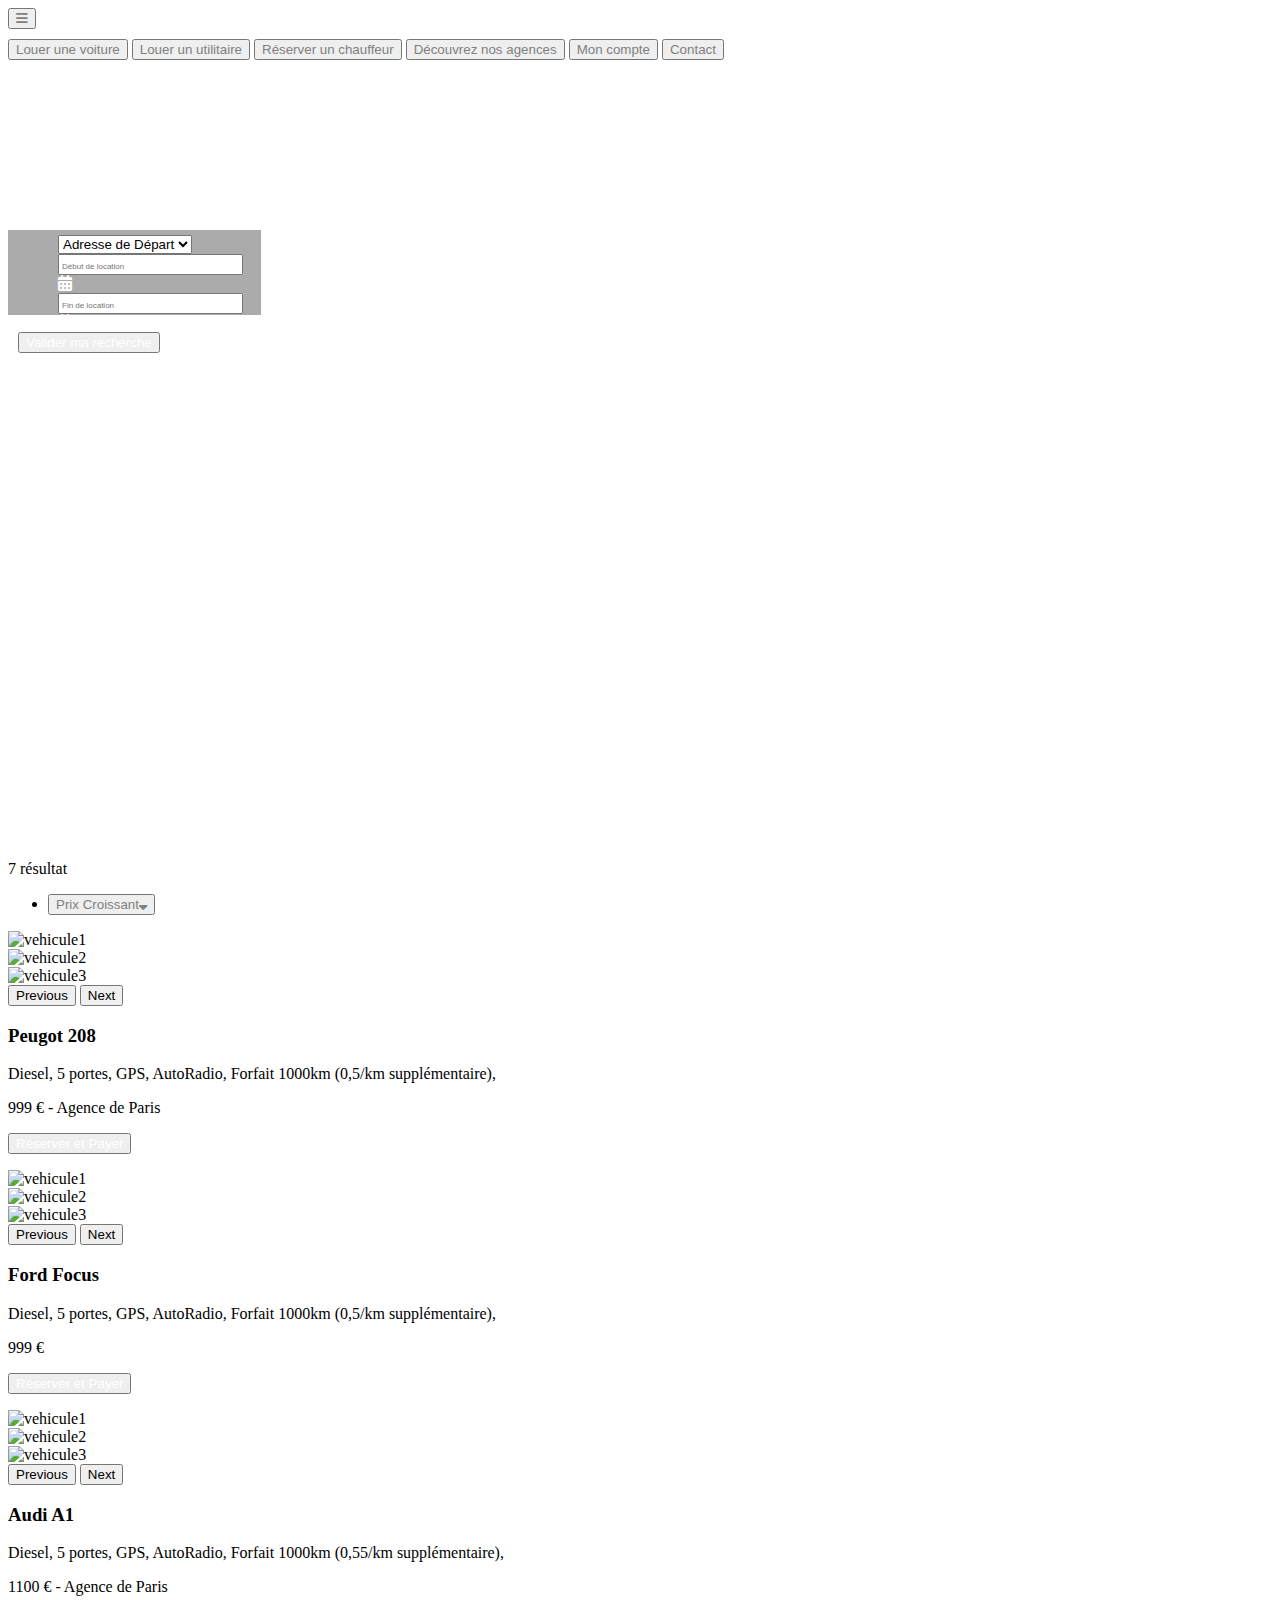
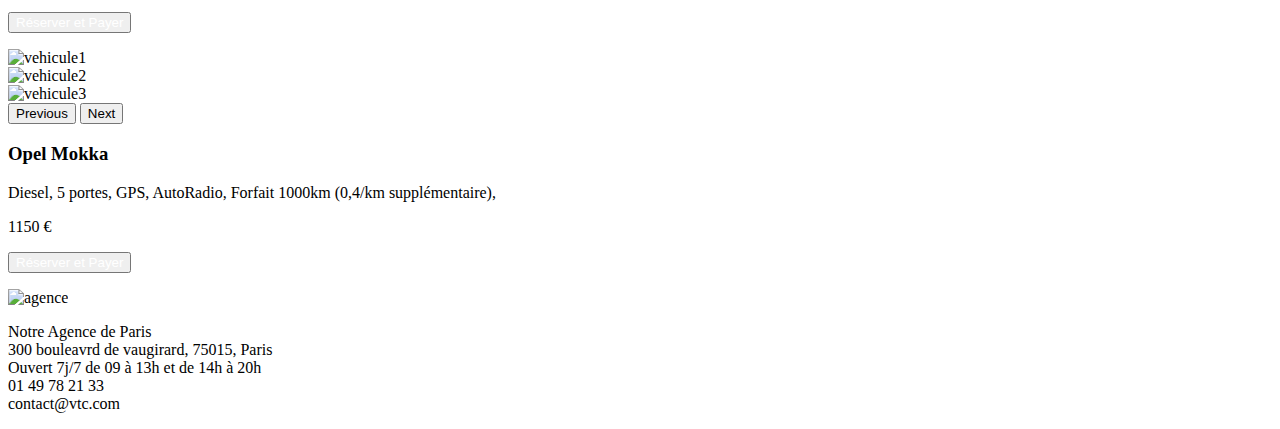
==== index.html @ 9f572320 "first commit" ====
<!DOCTYPE html>
<html lang="en">
  <head>
    <meta charset="utf-8" />
    <meta name="viewport" content="width=device-width, initial-scale=1" />
    <title>Bootstrap Eval</title>
    <link
      href="https://cdn.jsdelivr.net/npm/bootstrap@5.2.0-beta1/dist/css/bootstrap.min.css"
      rel="stylesheet"
      integrity="sha384-0evHe/X+R7YkIZDRvuzKMRqM+OrBnVFBL6DOitfPri4tjfHxaWutUpFmBp4vmVor"
      crossorigin="anonymous"
    />
    <!--Librairie-->
    <link
      href="https://cdnjs.cloudflare.com/ajax/libs/font-awesome/6.0.0/css/all.min.css"
      rel="stylesheet"
    />
    <!-- Google Fonts -->
    <link
      href="https://fonts.googleapis.com/css?family=Roboto:300,400,500,700&display=swap"
      rel="stylesheet"
    />
    <!-- MDB -->
    <link
      href="https://cdnjs.cloudflare.com/ajax/libs/mdb-ui-kit/4.3.0/mdb.min.css"
      rel="stylesheet"
    />
    <link rel="stylesheet" href="/style.css" />
  </head>
  <body>
    <!--NavBar-->
    <nav class="navbar navbar-light bg-transparent px-0">
      <div class="container-fluid">
        <button
          class="navbar-toggler ms-auto"
          type="button"
          data-mdb-toggle="collapse"
          data-mdb-target="#navbarToggleExternalContent3"
          aria-controls="navbarToggleExternalContent3"
          aria-expanded="false"
          aria-label="Toggle navigation"
        >
          <i class="fas fa-bars"></i>
        </button>
      </div>
    </nav>
    <div class="collapse" id="navbarToggleExternalContent3">
      <div class="bg-transparent shadow-3 p-4">
        <button class="b1 text-start btn btn-link btn-block border-bottom">
          Louer une voiture
        </button>
        <button class="text-start btn btn-link btn-block border-bottom">
          Louer un utilitaire
        </button>
        <button class="text-start btn btn-link btn-block border-bottom">
          Réserver un chauffeur
        </button>
        <button class="text-start btn btn-link btn-block border-bottom">
          Découvrez nos agences
        </button>
        <button class="text-start btn btn-link btn-block border-bottom">
          Mon compte
        </button>
        <button class="text-start btn btn-link btn-block">Contact</button>
      </div>
    </div>

    <!--Baniere-->
    <header class="container-fluid">
      <section class="container justify-content-center">
        <!--Texte-->
        <div class="row">
          <div class="titre text-center">
            <h1>Bienvenue à bord</h1>
            <h2>Location de voiture 24h/24 et 7j/7</h2>
          </div>
          </div>
          <!--Form-->
          <div class="search row col-12 d-flex align-content-end">
            <form class="form-inline">
              <div class="mobile d-flex justify-content-center">
              <!---->
              <div class="groupe1">
                <div class="select">
                  <select
                    class="form-select"
                    aria-label="Default select example"
                  >
                    <option selected>Adresse de Départ</option>
                    <option value="1">Paris</option>
                    <option value="2">Marseille</option>
                    <option value="3">Monaco</option>
                  </select>
                </div>
              </div>
              <div class="groupe2">
                <div class="input-group" id="datetimepicker1">
                  <div class="input-group">
                      <input type="text" class="form-control" placeholder="Début de location">
                      <div class="input-group-append">
                      <span class="input-group-text" id="basic-addon2"><i class="fas fa-calendar-alt"></i></span>
                      </div>
                  </div>
              </div>
             </div>  
        
              <div class="groupe3">
                <div class="input" id="datetimepicker1">
                  <div class="input-group">
                      <input type="text" class="form-control" placeholder="Fin de location">
                      <div class="input-group-append">
                          <span class="input-group-text" id="basic-addon2"><i class="fas fa-calendar-alt"></i></span>
                      </div>
                  </div><!--/input-group-->
                 </div>
              </div>
              <button id="white" type="submit" class="btn btn-success">Valider ma recherche</button>
              </div>
            </div>
              </div>
            </form>
            <!---->
          </div>
        </div>
      </section>
    </header>
   

    <!--résultat-->
    <section class="container-fluid" id="resultat">
      <div class="container">
          <nav >
              <a class="navbar-brand">7 résultat</a>
              <ul class="navbar-nav ml-auto">
                  <li><button type="button" class="btn btn-light" id="buttonPrix">Prix Croissant<i class="fas fa-sort-down"></i></button></li>
              </ul>
          </nav>
      </div><!--/container-->
  </section>

  <!--Voiture-->
  <section class="white container-fluid">
      <section class="container">
          <div class="row">
              <div class="col-md-5">
                  <div id="carouselExampleControls" class="carousel slide" data-bs-ride="carousel">
                      <div class="carousel-inner">
                          <div class="carousel-item active">
                          <img src="images/eval_integration/vehicule1.png" class="d-block w-100" alt="vehicule1">
                          </div>
                          <div class="carousel-item">
                          <img src="images/eval_integration/vehicule1.png" class="d-block w-100" alt="vehicule2">
                          </div>
                          <div class="carousel-item">
                          <img src="images/eval_integration/vehicule1.png" class="d-block w-100" alt="vehicule3">
                          </div>
                      </div>
                      <button id="black" class="carousel-control-prev" type="button" data-bs-target="#carouselExampleControls" data-bs-slide="prev">
                        <span class="carousel-control-prev-icon" aria-hidden="true"></span>
                        <span class="visually-hidden">Previous</span>
                      </button>
                      <button id="black" class="carousel-control-next" type="button" data-bs-target="#carouselExampleControls" data-bs-slide="next">
                        <span class="carousel-control-next-icon" aria-hidden="true"></span>
                        <span class="visually-hidden">Next</span>
                      </button>
                  </div><!--/carousel-->
              </div><!--/col-md-5-->
              <div class="col-md-7">
                  <h3>Peugot 208</h3>
                  <p>Diesel, 5 portes, GPS, AutoRadio, Forfait 1000km (0,5/km supplémentaire),</p>
                  <p>999 € - Agence de Paris</p>
                  <p>
                  <button type="button" class="btn btn-success">Réserver et Payer</button>
                  </p>
              </div><!--/col-md-7-->
          </div><!--/row-->
      </section><!--/container-->
  </section>

  <!--ligne-->
  <div class="container-fluid py-5">
      <div class="container">
          <section class="row">
              <div class="col-12">
                  <div id="lines"></div>
              </div><!--/col-->
          </section><!--row-->
      </div><!--/container-->
  </div>

  <!--Voiture-->
  <section class="white container-fluid">
      <div class="container">
          <div class="row">
            <div class="col-md-5">
              <div id="carouselExampleControl" class="carousel slide" data-bs-ride="carousel">
                  <div class="carousel-inner">
                      <div class="carousel-item active">
                      <img src="images/eval_integration/vehicule2.png" class="d-block w-100" alt="vehicule1">
                      </div>
                      <div class="carousel-item">
                      <img src="images/eval_integration/vehicule2.png" class="d-block w-100" alt="vehicule2">
                      </div>
                      <div class="carousel-item">
                      <img src="images/eval_integration/vehicule2.png" class="d-block w-100" alt="vehicule3">
                      </div>
                  </div>
                  <button id="black" class="carousel-control-prev" type="button" data-bs-target="#carouselExampleControl" data-bs-slide="prev">
                    <span class="carousel-control-prev-icon" aria-hidden="true"></span>
                    <span class="visually-hidden">Previous</span>
                  </button>
                  <button id="black" class="carousel-control-next" type="button" data-bs-target="#carouselExampleControl" data-bs-slide="next">
                    <span class="carousel-control-next-icon" aria-hidden="true"></span>
                    <span class="visually-hidden">Next</span>
                  </button>
              </div><!--/carousel-->
          </div><!--/col-md-5-->
              <div class="col-md-7">
                  <h3>Ford Focus</h3>
                  <p>Diesel, 5 portes, GPS, AutoRadio, Forfait 1000km (0,5/km supplémentaire),</p>
                  <p>999 €</p>
                  <p>
                  <button type="button" class="btn btn-success">Réserver et Payer</button>
                  </p>
              </div><!--/col-md-7-->
          </div><!--/row-->
      </div><!--/container-->
  </section>


  <!--ligne-->
  <div class="container-fluid py-5">
      <div class="container">
          <section class="row">
              <div class="col-12">
                  <div id="lines"></div>
              </div><!--/col-->
          </section><!--row-->
      </div><!--/container-->
  </div>

  <!--Voiture-->
  <section class="white container-fluid">
      <div class="container">
          <div class="row">
            <div class="col-md-5">
              <div id="carouselExampleContro" class="carousel slide" data-bs-ride="carousel">
                  <div class="carousel-inner">
                      <div class="carousel-item active">
                      <img src="images/eval_integration/vehicule3.png" class="d-block w-100" alt="vehicule1">
                      </div>
                      <div class="carousel-item">
                      <img src="images/eval_integration/vehicule3.png" class="d-block w-100" alt="vehicule2">
                      </div>
                      <div class="carousel-item">
                      <img src="images/eval_integration/vehicule3.png" class="d-block w-100" alt="vehicule3">
                      </div>
                  </div>
                  <button id="black" class="carousel-control-prev" type="button" data-bs-target="#carouselExampleContro" data-bs-slide="prev">
                    <span class="carousel-control-prev-icon" aria-hidden="true"></span>
                    <span class="visually-hidden">Previous</span>
                  </button>
                  <button id="black" class="carousel-control-next" type="button" data-bs-target="#carouselExampleContro" data-bs-slide="next">
                    <span class="carousel-control-next-icon" aria-hidden="true"></span>
                    <span class="visually-hidden">Next</span>
                  </button>
              </div><!--/carousel-->
          </div><!--/col-md-5-->
              <div class="col-md-7">
                  <h3>Audi A1</h3>
                  <p>Diesel, 5 portes, GPS, AutoRadio, Forfait 1000km (0,55/km supplémentaire),</p>
                  <p>1100 € - Agence de Paris</p>
                  <p>
                  <button type="button" class="btn btn-success">Réserver et Payer</button>
                  </p>
              </div><!--/col-7-->
          </div><!--/row-->
      </div><!--/container-->
  </section>

  <!--ligne -->
  <div class="container-fluid py-5">
      <div class="container">
          <section class="row">
              <div class="col-12">
                  <div id="lines"></div>
              </div><!--/col-->
          </section><!--row-->
      </div><!--/container-->
  </div>

  <!--Voiture-->
  <section class="white container-fluid">
      <div class="container">
          <section class="row">
            <div class="col-md-5">
              <div id="carouselExampleContr" class="carousel slide" data-bs-ride="carousel">
                  <div class="carousel-inner">
                      <div class="carousel-item active">
                      <img src="images/eval_integration/vehicule4.png" class="d-block w-100" alt="vehicule1">
                      </div>
                      <div class="carousel-item">
                      <img src="images/eval_integration/vehicule4.png" class="d-block w-100" alt="vehicule2">
                      </div>
                      <div class="carousel-item">
                      <img src="images/eval_integration/vehicule4.png" class="d-block w-100" alt="vehicule3">
                      </div>
                  </div>
                  <button id="black" class="carousel-control-prev" type="button" data-bs-target="#carouselExampleContr" data-bs-slide="prev">
                    <span class="carousel-control-prev-icon" aria-hidden="true"></span>
                    <span class="visually-hidden">Previous</span>
                  </button>
                  <button id="black" class="carousel-control-next" type="button" data-bs-target="#carouselExampleContr" data-bs-slide="next">
                    <span class="carousel-control-next-icon" aria-hidden="true"></span>
                    <span class="visually-hidden">Next</span>
                  </button>
              </div><!--/carousel-->
          </div><!--/col-md-5-->
              <div class="col-md-7">
                  <h3>Opel Mokka</h3>
                  <p>Diesel, 5 portes, GPS, AutoRadio, Forfait 1000km (0,4/km supplémentaire),</p>
                  <p>1150 €</p>
                  <p>
                  <button type="button" class="btn btn-success">Réserver et Payer</button>
                  </p>
              </div><!--/col-7-->
          </section><!--/row-->
      </div><!--/container-->   
  </section>

  <!--ligne-->
  <div class="container-fluid py-5">
      <div class="container">
          <section class="row">
              <div class="col-12">
                  <div id="lines"></div>
              </div><!--/col-->
          </section><!--row-->
      </div><!--/container-->
  </div>

 
  <!--Footer-->
<footer class="container-fluid py-5 text-center">
<div class="container">
  <section class="row">
      <div class="col-md-6">
          <img src="/images/eval_integration/agence.jpg" alt="agence" class="src" width="30%" id="agence">
      </div><!--/col-->
      <div class="col-md-6 text-left">
          <p>Notre Agence de <span id="Paris">Paris</span>
          <br>
          300 bouleavrd de vaugirard, 75015, Paris<br>
          Ouvert 7j/7 de 09 à 13h et de 14h à 20h<br>
          01 49 78 21 33<br>
          contact@vtc.com
      </div><!--/col-->
  </section><!--/row-->
</div><!--/container-->
</footer>



    <script
      src="https://cdn.jsdelivr.net/npm/bootstrap@5.2.0-beta1/dist/js/bootstrap.bundle.min.js"
      integrity="sha384-pprn3073KE6tl6bjs2QrFaJGz5/SUsLqktiwsUTF55Jfv3qYSDhgCecCxMW52nD2"
      crossorigin="anonymous"
    ></script>

    <!--librairie-->
    <script
      type="text/javascript"
      src="https://cdnjs.cloudflare.com/ajax/libs/mdb-ui-kit/4.3.0/mdb.min.js"
    ></script>
  </body>
</html>
---- style.css ----
h2 {
  font-size: 1em;
}

button {
  color: grey !important;
}

.b1 {
  margin-top: 10px;
}

header {
  background-image: url(/images/eval_integration/background.jpg);
  background-position: center;
  background-size: cover;
  color: white;
  height: 80vh;
}
header section {
  height: 100%;
}
header section form {
  background-color: rgba(128, 128, 128, 0.658);
  padding-top: 5px;
  padding-bottom: 5px;
  width: 20%;
  height: 15%;
}
header section .titre {
  margin-top: 80px;
}
header section .search {
  width: 100%;
  height: 70%;
}
header section .groupe1 {
  margin-left: 50px;
}
header section .groupe2 {
  margin-left: 50px;
}
header section .groupe3 {
  margin-left: 50px;
}
header section #white {
  margin-left: 10px;
  color: white !important;
}

.white button {
  color: white !important;
}
.white #black {
  color: black !important;
}

@media screen and (max-width: 640px) {
  .mobile {
    display: flex;
    flex-direction: column;
  }
  form {
    width: 100% !important;
    height: 50% !important;
  }
  .groupe1 {
    margin: 10px;
  }
  .groupe2 {
    margin: 10px;
  }
  .groupe3 {
    margin: 10px;
  }
  select option {
    font-size: 0.8em;
  }
}
@media screen and (min-width: 700px) {
  ::-moz-placeholder {
    font-size: 0.6em;
  }
  :-ms-input-placeholder {
    font-size: 0.6em;
  }
  ::placeholder {
    font-size: 0.6em;
  }
  select option {
    font-size: 0.6em;
  }
}/*# sourceMappingURL=style.css.map */
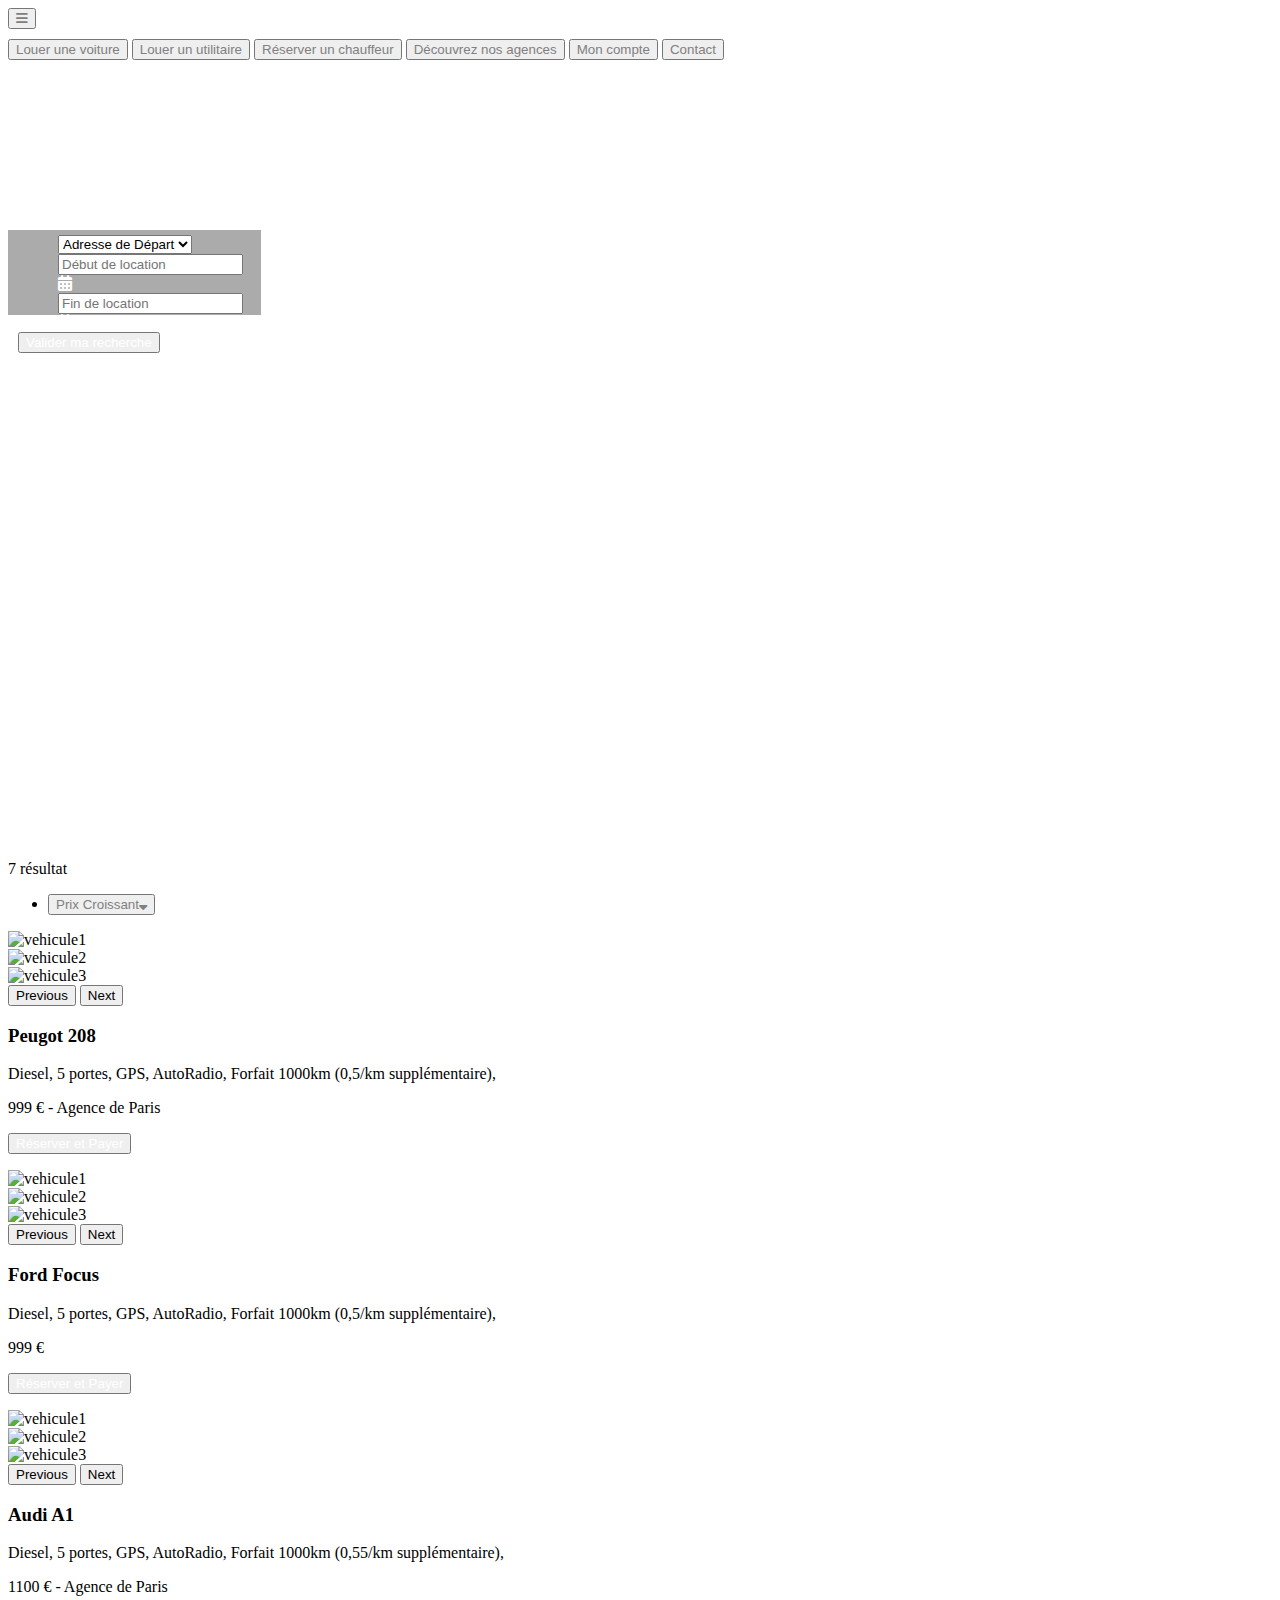
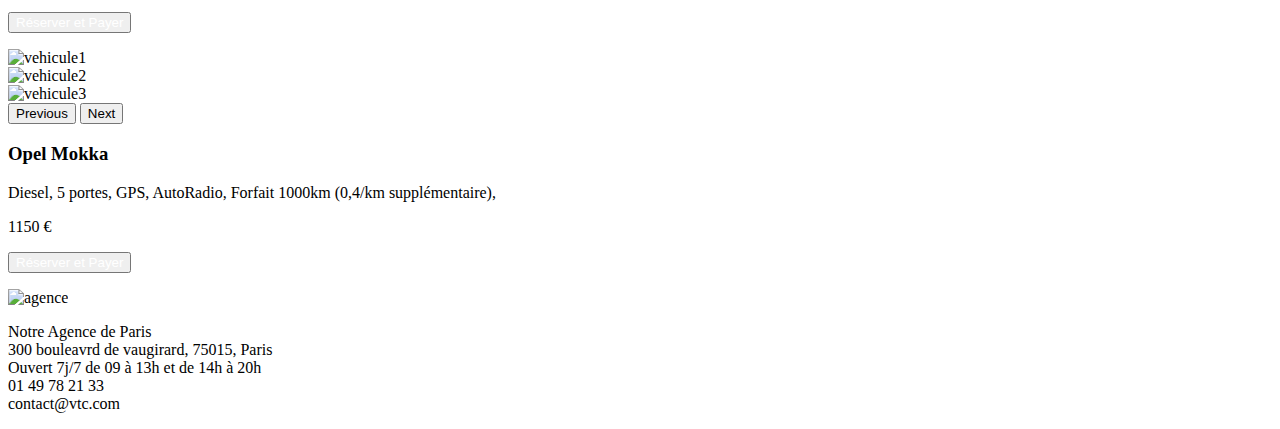
==== commit 1a8c2714: "change" ====
--- a/index.html
+++ b/index.html
@@ -74,11 +74,11 @@
             <h1>Bienvenue à bord</h1>
             <h2>Location de voiture 24h/24 et 7j/7</h2>
           </div>
-          </div>
-          <!--Form-->
-          <div class="search row col-12 d-flex align-content-end">
-            <form class="form-inline">
-              <div class="mobile d-flex justify-content-center">
+        </div>
+        <!--Form-->
+        <div class="search row col-12 d-flex align-content-end">
+          <form class="form-inline">
+            <div class="mobile d-flex justify-content-center">
               <!---->
               <div class="groupe1">
                 <div class="select">
@@ -96,270 +96,476 @@
               <div class="groupe2">
                 <div class="input-group" id="datetimepicker1">
                   <div class="input-group">
-                      <input type="text" class="form-control" placeholder="Début de location">
-                      <div class="input-group-append">
-                      <span class="input-group-text" id="basic-addon2"><i class="fas fa-calendar-alt"></i></span>
-                      </div>
+                    <input
+                      type="text"
+                      class="form-control"
+                      placeholder="Début de location"
+                    />
+                    <div class="input-group-append">
+                      <span class="input-group-text" id="basic-addon2"
+                        ><i class="fas fa-calendar-alt"></i
+                      ></span>
+                    </div>
                   </div>
-              </div>
-             </div>  
-        
+                </div>
+              </div>
+
               <div class="groupe3">
                 <div class="input" id="datetimepicker1">
                   <div class="input-group">
-                      <input type="text" class="form-control" placeholder="Fin de location">
-                      <div class="input-group-append">
-                          <span class="input-group-text" id="basic-addon2"><i class="fas fa-calendar-alt"></i></span>
-                      </div>
-                  </div><!--/input-group-->
-                 </div>
-              </div>
-              <button id="white" type="submit" class="btn btn-success">Valider ma recherche</button>
-              </div>
+                    <input
+                      type="text"
+                      class="form-control"
+                      placeholder="Fin de location"
+                    />
+                    <div class="input-group-append">
+                      <span class="input-group-text" id="basic-addon2"
+                        ><i class="fas fa-calendar-alt"></i
+                      ></span>
+                    </div>
+                  </div>
+                  <!--/input-group-->
+                </div>
+              </div>
+              <button id="white" type="submit" class="btn btn-success">
+                Valider ma recherche
+              </button>
             </div>
-              </div>
-            </form>
-            <!---->
-          </div>
+          </form>
         </div>
+
+        <!---->
       </section>
     </header>
-   
 
     <!--résultat-->
     <section class="container-fluid" id="resultat">
       <div class="container">
-          <nav >
-              <a class="navbar-brand">7 résultat</a>
-              <ul class="navbar-nav ml-auto">
-                  <li><button type="button" class="btn btn-light" id="buttonPrix">Prix Croissant<i class="fas fa-sort-down"></i></button></li>
-              </ul>
-          </nav>
-      </div><!--/container-->
-  </section>
-
-  <!--Voiture-->
-  <section class="white container-fluid">
+        <nav>
+          <a class="navbar-brand">7 résultat</a>
+          <ul class="navbar-nav ml-auto">
+            <li>
+              <button type="button" class="btn btn-light" id="buttonPrix">
+                Prix Croissant<i class="fas fa-sort-down"></i>
+              </button>
+            </li>
+          </ul>
+        </nav>
+      </div>
+      <!--/container-->
+    </section>
+
+    <!--Voiture-->
+    <section class="white container-fluid">
       <section class="container">
-          <div class="row">
-              <div class="col-md-5">
-                  <div id="carouselExampleControls" class="carousel slide" data-bs-ride="carousel">
-                      <div class="carousel-inner">
-                          <div class="carousel-item active">
-                          <img src="images/eval_integration/vehicule1.png" class="d-block w-100" alt="vehicule1">
-                          </div>
-                          <div class="carousel-item">
-                          <img src="images/eval_integration/vehicule1.png" class="d-block w-100" alt="vehicule2">
-                          </div>
-                          <div class="carousel-item">
-                          <img src="images/eval_integration/vehicule1.png" class="d-block w-100" alt="vehicule3">
-                          </div>
-                      </div>
-                      <button id="black" class="carousel-control-prev" type="button" data-bs-target="#carouselExampleControls" data-bs-slide="prev">
-                        <span class="carousel-control-prev-icon" aria-hidden="true"></span>
-                        <span class="visually-hidden">Previous</span>
-                      </button>
-                      <button id="black" class="carousel-control-next" type="button" data-bs-target="#carouselExampleControls" data-bs-slide="next">
-                        <span class="carousel-control-next-icon" aria-hidden="true"></span>
-                        <span class="visually-hidden">Next</span>
-                      </button>
-                  </div><!--/carousel-->
-              </div><!--/col-md-5-->
-              <div class="col-md-7">
-                  <h3>Peugot 208</h3>
-                  <p>Diesel, 5 portes, GPS, AutoRadio, Forfait 1000km (0,5/km supplémentaire),</p>
-                  <p>999 € - Agence de Paris</p>
-                  <p>
-                  <button type="button" class="btn btn-success">Réserver et Payer</button>
-                  </p>
-              </div><!--/col-md-7-->
-          </div><!--/row-->
-      </section><!--/container-->
-  </section>
-
-  <!--ligne-->
-  <div class="container-fluid py-5">
-      <div class="container">
-          <section class="row">
-              <div class="col-12">
-                  <div id="lines"></div>
-              </div><!--/col-->
-          </section><!--row-->
-      </div><!--/container-->
-  </div>
-
-  <!--Voiture-->
-  <section class="white container-fluid">
-      <div class="container">
-          <div class="row">
-            <div class="col-md-5">
-              <div id="carouselExampleControl" class="carousel slide" data-bs-ride="carousel">
-                  <div class="carousel-inner">
-                      <div class="carousel-item active">
-                      <img src="images/eval_integration/vehicule2.png" class="d-block w-100" alt="vehicule1">
-                      </div>
-                      <div class="carousel-item">
-                      <img src="images/eval_integration/vehicule2.png" class="d-block w-100" alt="vehicule2">
-                      </div>
-                      <div class="carousel-item">
-                      <img src="images/eval_integration/vehicule2.png" class="d-block w-100" alt="vehicule3">
-                      </div>
-                  </div>
-                  <button id="black" class="carousel-control-prev" type="button" data-bs-target="#carouselExampleControl" data-bs-slide="prev">
-                    <span class="carousel-control-prev-icon" aria-hidden="true"></span>
-                    <span class="visually-hidden">Previous</span>
-                  </button>
-                  <button id="black" class="carousel-control-next" type="button" data-bs-target="#carouselExampleControl" data-bs-slide="next">
-                    <span class="carousel-control-next-icon" aria-hidden="true"></span>
-                    <span class="visually-hidden">Next</span>
-                  </button>
-              </div><!--/carousel-->
-          </div><!--/col-md-5-->
-              <div class="col-md-7">
-                  <h3>Ford Focus</h3>
-                  <p>Diesel, 5 portes, GPS, AutoRadio, Forfait 1000km (0,5/km supplémentaire),</p>
-                  <p>999 €</p>
-                  <p>
-                  <button type="button" class="btn btn-success">Réserver et Payer</button>
-                  </p>
-              </div><!--/col-md-7-->
-          </div><!--/row-->
-      </div><!--/container-->
-  </section>
-
-
-  <!--ligne-->
-  <div class="container-fluid py-5">
-      <div class="container">
-          <section class="row">
-              <div class="col-12">
-                  <div id="lines"></div>
-              </div><!--/col-->
-          </section><!--row-->
-      </div><!--/container-->
-  </div>
-
-  <!--Voiture-->
-  <section class="white container-fluid">
-      <div class="container">
-          <div class="row">
-            <div class="col-md-5">
-              <div id="carouselExampleContro" class="carousel slide" data-bs-ride="carousel">
-                  <div class="carousel-inner">
-                      <div class="carousel-item active">
-                      <img src="images/eval_integration/vehicule3.png" class="d-block w-100" alt="vehicule1">
-                      </div>
-                      <div class="carousel-item">
-                      <img src="images/eval_integration/vehicule3.png" class="d-block w-100" alt="vehicule2">
-                      </div>
-                      <div class="carousel-item">
-                      <img src="images/eval_integration/vehicule3.png" class="d-block w-100" alt="vehicule3">
-                      </div>
-                  </div>
-                  <button id="black" class="carousel-control-prev" type="button" data-bs-target="#carouselExampleContro" data-bs-slide="prev">
-                    <span class="carousel-control-prev-icon" aria-hidden="true"></span>
-                    <span class="visually-hidden">Previous</span>
-                  </button>
-                  <button id="black" class="carousel-control-next" type="button" data-bs-target="#carouselExampleContro" data-bs-slide="next">
-                    <span class="carousel-control-next-icon" aria-hidden="true"></span>
-                    <span class="visually-hidden">Next</span>
-                  </button>
-              </div><!--/carousel-->
-          </div><!--/col-md-5-->
-              <div class="col-md-7">
-                  <h3>Audi A1</h3>
-                  <p>Diesel, 5 portes, GPS, AutoRadio, Forfait 1000km (0,55/km supplémentaire),</p>
-                  <p>1100 € - Agence de Paris</p>
-                  <p>
-                  <button type="button" class="btn btn-success">Réserver et Payer</button>
-                  </p>
-              </div><!--/col-7-->
-          </div><!--/row-->
-      </div><!--/container-->
-  </section>
-
-  <!--ligne -->
-  <div class="container-fluid py-5">
-      <div class="container">
-          <section class="row">
-              <div class="col-12">
-                  <div id="lines"></div>
-              </div><!--/col-->
-          </section><!--row-->
-      </div><!--/container-->
-  </div>
-
-  <!--Voiture-->
-  <section class="white container-fluid">
-      <div class="container">
-          <section class="row">
-            <div class="col-md-5">
-              <div id="carouselExampleContr" class="carousel slide" data-bs-ride="carousel">
-                  <div class="carousel-inner">
-                      <div class="carousel-item active">
-                      <img src="images/eval_integration/vehicule4.png" class="d-block w-100" alt="vehicule1">
-                      </div>
-                      <div class="carousel-item">
-                      <img src="images/eval_integration/vehicule4.png" class="d-block w-100" alt="vehicule2">
-                      </div>
-                      <div class="carousel-item">
-                      <img src="images/eval_integration/vehicule4.png" class="d-block w-100" alt="vehicule3">
-                      </div>
-                  </div>
-                  <button id="black" class="carousel-control-prev" type="button" data-bs-target="#carouselExampleContr" data-bs-slide="prev">
-                    <span class="carousel-control-prev-icon" aria-hidden="true"></span>
-                    <span class="visually-hidden">Previous</span>
-                  </button>
-                  <button id="black" class="carousel-control-next" type="button" data-bs-target="#carouselExampleContr" data-bs-slide="next">
-                    <span class="carousel-control-next-icon" aria-hidden="true"></span>
-                    <span class="visually-hidden">Next</span>
-                  </button>
-              </div><!--/carousel-->
-          </div><!--/col-md-5-->
-              <div class="col-md-7">
-                  <h3>Opel Mokka</h3>
-                  <p>Diesel, 5 portes, GPS, AutoRadio, Forfait 1000km (0,4/km supplémentaire),</p>
-                  <p>1150 €</p>
-                  <p>
-                  <button type="button" class="btn btn-success">Réserver et Payer</button>
-                  </p>
-              </div><!--/col-7-->
-          </section><!--/row-->
-      </div><!--/container-->   
-  </section>
-
-  <!--ligne-->
-  <div class="container-fluid py-5">
-      <div class="container">
-          <section class="row">
-              <div class="col-12">
-                  <div id="lines"></div>
-              </div><!--/col-->
-          </section><!--row-->
-      </div><!--/container-->
-  </div>
-
- 
-  <!--Footer-->
-<footer class="container-fluid py-5 text-center">
-<div class="container">
-  <section class="row">
-      <div class="col-md-6">
-          <img src="/images/eval_integration/agence.jpg" alt="agence" class="src" width="30%" id="agence">
-      </div><!--/col-->
-      <div class="col-md-6 text-left">
-          <p>Notre Agence de <span id="Paris">Paris</span>
-          <br>
-          300 bouleavrd de vaugirard, 75015, Paris<br>
-          Ouvert 7j/7 de 09 à 13h et de 14h à 20h<br>
-          01 49 78 21 33<br>
-          contact@vtc.com
-      </div><!--/col-->
-  </section><!--/row-->
-</div><!--/container-->
-</footer>
-
-
+        <div class="row">
+          <div class="col-md-5">
+            <div
+              id="carouselExampleControls"
+              class="carousel slide"
+              data-bs-ride="carousel"
+            >
+              <div class="carousel-inner">
+                <div class="carousel-item active">
+                  <img
+                    src="images/eval_integration/vehicule1.png"
+                    class="d-block w-100"
+                    alt="vehicule1"
+                  />
+                </div>
+                <div class="carousel-item">
+                  <img
+                    src="images/eval_integration/vehicule1.png"
+                    class="d-block w-100"
+                    alt="vehicule2"
+                  />
+                </div>
+                <div class="carousel-item">
+                  <img
+                    src="images/eval_integration/vehicule1.png"
+                    class="d-block w-100"
+                    alt="vehicule3"
+                  />
+                </div>
+              </div>
+              <button
+                id="black"
+                class="carousel-control-prev"
+                type="button"
+                data-bs-target="#carouselExampleControls"
+                data-bs-slide="prev"
+              >
+                <span
+                  class="carousel-control-prev-icon"
+                  aria-hidden="true"
+                ></span>
+                <span class="visually-hidden">Previous</span>
+              </button>
+              <button
+                id="black"
+                class="carousel-control-next"
+                type="button"
+                data-bs-target="#carouselExampleControls"
+                data-bs-slide="next"
+              >
+                <span
+                  class="carousel-control-next-icon"
+                  aria-hidden="true"
+                ></span>
+                <span class="visually-hidden">Next</span>
+              </button>
+            </div>
+            <!--/carousel-->
+          </div>
+          <!--/col-md-5-->
+          <div class="col-md-7">
+            <h3>Peugot 208</h3>
+            <p>
+              Diesel, 5 portes, GPS, AutoRadio, Forfait 1000km (0,5/km
+              supplémentaire),
+            </p>
+            <p>999 € - Agence de Paris</p>
+            <p>
+              <button type="button" class="btn btn-success">
+                Réserver et Payer
+              </button>
+            </p>
+          </div>
+          <!--/col-md-7-->
+        </div>
+        <!--/row-->
+      </section>
+      <!--/container-->
+    </section>
+
+    <!--ligne-->
+    <div class="container-fluid py-5">
+      <div class="container">
+        <section class="row">
+          <div class="col-12"></div>
+          <!--/col-->
+        </section>
+        <!--row-->
+      </div>
+      <!--/container-->
+    </div>
+
+    <!--Voiture-->
+    <section class="white container-fluid">
+      <div class="container">
+        <div class="row">
+          <div class="col-md-5">
+            <div
+              id="carouselExampleControl"
+              class="carousel slide"
+              data-bs-ride="carousel"
+            >
+              <div class="carousel-inner">
+                <div class="carousel-item active">
+                  <img
+                    src="images/eval_integration/vehicule2.png"
+                    class="d-block w-100"
+                    alt="vehicule1"
+                  />
+                </div>
+                <div class="carousel-item">
+                  <img
+                    src="images/eval_integration/vehicule2.png"
+                    class="d-block w-100"
+                    alt="vehicule2"
+                  />
+                </div>
+                <div class="carousel-item">
+                  <img
+                    src="images/eval_integration/vehicule2.png"
+                    class="d-block w-100"
+                    alt="vehicule3"
+                  />
+                </div>
+              </div>
+              <button
+                id="black"
+                class="carousel-control-prev"
+                type="button"
+                data-bs-target="#carouselExampleControl"
+                data-bs-slide="prev"
+              >
+                <span
+                  class="carousel-control-prev-icon"
+                  aria-hidden="true"
+                ></span>
+                <span class="visually-hidden">Previous</span>
+              </button>
+              <button
+                id="black"
+                class="carousel-control-next"
+                type="button"
+                data-bs-target="#carouselExampleControl"
+                data-bs-slide="next"
+              >
+                <span
+                  class="carousel-control-next-icon"
+                  aria-hidden="true"
+                ></span>
+                <span class="visually-hidden">Next</span>
+              </button>
+            </div>
+            <!--/carousel-->
+          </div>
+          <!--/col-md-5-->
+          <div class="col-md-7">
+            <h3>Ford Focus</h3>
+            <p>
+              Diesel, 5 portes, GPS, AutoRadio, Forfait 1000km (0,5/km
+              supplémentaire),
+            </p>
+            <p>999 €</p>
+            <p>
+              <button type="button" class="btn btn-success">
+                Réserver et Payer
+              </button>
+            </p>
+          </div>
+          <!--/col-md-7-->
+        </div>
+        <!--/row-->
+      </div>
+      <!--/container-->
+    </section>
+
+    <!--ligne-->
+    <div class="container-fluid py-5">
+      <div class="container">
+        <section class="row">
+          <div class="col-12"></div>
+          <!--/col-->
+        </section>
+        <!--row-->
+      </div>
+      <!--/container-->
+    </div>
+
+    <!--Voiture-->
+    <section class="white container-fluid">
+      <div class="container">
+        <div class="row">
+          <div class="col-md-5">
+            <div
+              id="carouselExampleContro"
+              class="carousel slide"
+              data-bs-ride="carousel"
+            >
+              <div class="carousel-inner">
+                <div class="carousel-item active">
+                  <img
+                    src="images/eval_integration/vehicule3.png"
+                    class="d-block w-100"
+                    alt="vehicule1"
+                  />
+                </div>
+                <div class="carousel-item">
+                  <img
+                    src="images/eval_integration/vehicule3.png"
+                    class="d-block w-100"
+                    alt="vehicule2"
+                  />
+                </div>
+                <div class="carousel-item">
+                  <img
+                    src="images/eval_integration/vehicule3.png"
+                    class="d-block w-100"
+                    alt="vehicule3"
+                  />
+                </div>
+              </div>
+              <button
+                id="black"
+                class="carousel-control-prev"
+                type="button"
+                data-bs-target="#carouselExampleContro"
+                data-bs-slide="prev"
+              >
+                <span
+                  class="carousel-control-prev-icon"
+                  aria-hidden="true"
+                ></span>
+                <span class="visually-hidden">Previous</span>
+              </button>
+              <button
+                id="black"
+                class="carousel-control-next"
+                type="button"
+                data-bs-target="#carouselExampleContro"
+                data-bs-slide="next"
+              >
+                <span
+                  class="carousel-control-next-icon"
+                  aria-hidden="true"
+                ></span>
+                <span class="visually-hidden">Next</span>
+              </button>
+            </div>
+            <!--/carousel-->
+          </div>
+          <!--/col-md-5-->
+          <div class="col-md-7">
+            <h3>Audi A1</h3>
+            <p>
+              Diesel, 5 portes, GPS, AutoRadio, Forfait 1000km (0,55/km
+              supplémentaire),
+            </p>
+            <p>1100 € - Agence de Paris</p>
+            <p>
+              <button type="button" class="btn btn-success">
+                Réserver et Payer
+              </button>
+            </p>
+          </div>
+          <!--/col-7-->
+        </div>
+        <!--/row-->
+      </div>
+      <!--/container-->
+    </section>
+
+    <!--ligne -->
+    <div class="container-fluid py-5">
+      <div class="container">
+        <section class="row">
+          <div class="col-12"></div>
+          <!--/col-->
+        </section>
+        <!--row-->
+      </div>
+      <!--/container-->
+    </div>
+
+    <!--Voiture-->
+    <section class="white container-fluid">
+      <div class="container">
+        <section class="row">
+          <div class="col-md-5">
+            <div
+              id="carouselExampleContr"
+              class="carousel slide"
+              data-bs-ride="carousel"
+            >
+              <div class="carousel-inner">
+                <div class="carousel-item active">
+                  <img
+                    src="images/eval_integration/vehicule4.png"
+                    class="d-block w-100"
+                    alt="vehicule1"
+                  />
+                </div>
+                <div class="carousel-item">
+                  <img
+                    src="images/eval_integration/vehicule4.png"
+                    class="d-block w-100"
+                    alt="vehicule2"
+                  />
+                </div>
+                <div class="carousel-item">
+                  <img
+                    src="images/eval_integration/vehicule4.png"
+                    class="d-block w-100"
+                    alt="vehicule3"
+                  />
+                </div>
+              </div>
+              <button
+                id="black"
+                class="carousel-control-prev"
+                type="button"
+                data-bs-target="#carouselExampleContr"
+                data-bs-slide="prev"
+              >
+                <span
+                  class="carousel-control-prev-icon"
+                  aria-hidden="true"
+                ></span>
+                <span class="visually-hidden">Previous</span>
+              </button>
+              <button
+                id="black"
+                class="carousel-control-next"
+                type="button"
+                data-bs-target="#carouselExampleContr"
+                data-bs-slide="next"
+              >
+                <span
+                  class="carousel-control-next-icon"
+                  aria-hidden="true"
+                ></span>
+                <span class="visually-hidden">Next</span>
+              </button>
+            </div>
+            <!--/carousel-->
+          </div>
+          <!--/col-md-5-->
+          <div class="col-md-7">
+            <h3>Opel Mokka</h3>
+            <p>
+              Diesel, 5 portes, GPS, AutoRadio, Forfait 1000km (0,4/km
+              supplémentaire),
+            </p>
+            <p>1150 €</p>
+            <p>
+              <button type="button" class="btn btn-success">
+                Réserver et Payer
+              </button>
+            </p>
+          </div>
+          <!--/col-7-->
+        </section>
+        <!--/row-->
+      </div>
+      <!--/container-->
+    </section>
+
+    <!--ligne-->
+    <div class="container-fluid py-5">
+      <div class="container">
+        <section class="row">
+          <div class="col-12"></div>
+          <!--/col-->
+        </section>
+        <!--row-->
+      </div>
+      <!--/container-->
+    </div>
+
+    <!--Footer-->
+    <footer class="container-fluid py-5 text-center">
+      <div class="container">
+        <section class="row">
+          <div class="col-md-6">
+            <img
+              src="/images/eval_integration/agence.jpg"
+              alt="agence"
+              class="src"
+              width="30%"
+              id="agence"
+            />
+          </div>
+          <!--/col-->
+          <div class="col-md-6 text-left">
+            <p>
+              Notre Agence de <span id="Paris">Paris</span>
+              <br />
+              300 bouleavrd de vaugirard, 75015, Paris<br />
+              Ouvert 7j/7 de 09 à 13h et de 14h à 20h<br />
+              01 49 78 21 33<br />
+              contact@vtc.com
+            </p>
+          </div>
+
+          <!--/col-->
+        </section>
+        <!--/row-->
+      </div>
+      <!--/container-->
+    </footer>
 
     <script
       src="https://cdn.jsdelivr.net/npm/bootstrap@5.2.0-beta1/dist/js/bootstrap.bundle.min.js"
@@ -368,9 +574,6 @@
     ></script>
 
     <!--librairie-->
-    <script
-      type="text/javascript"
-      src="https://cdnjs.cloudflare.com/ajax/libs/mdb-ui-kit/4.3.0/mdb.min.js"
-    ></script>
+    <script src="https://cdnjs.cloudflare.com/ajax/libs/mdb-ui-kit/4.3.0/mdb.min.js"></script>
   </body>
 </html>
--- a/style.css
+++ b/style.css
@@ -77,7 +77,7 @@
     font-size: 0.8em;
   }
 }
-@media screen and (min-width: 700px) {
+@media screen and (min-width: 700px) and (max-width: 1000px) {
   ::-moz-placeholder {
     font-size: 0.6em;
   }
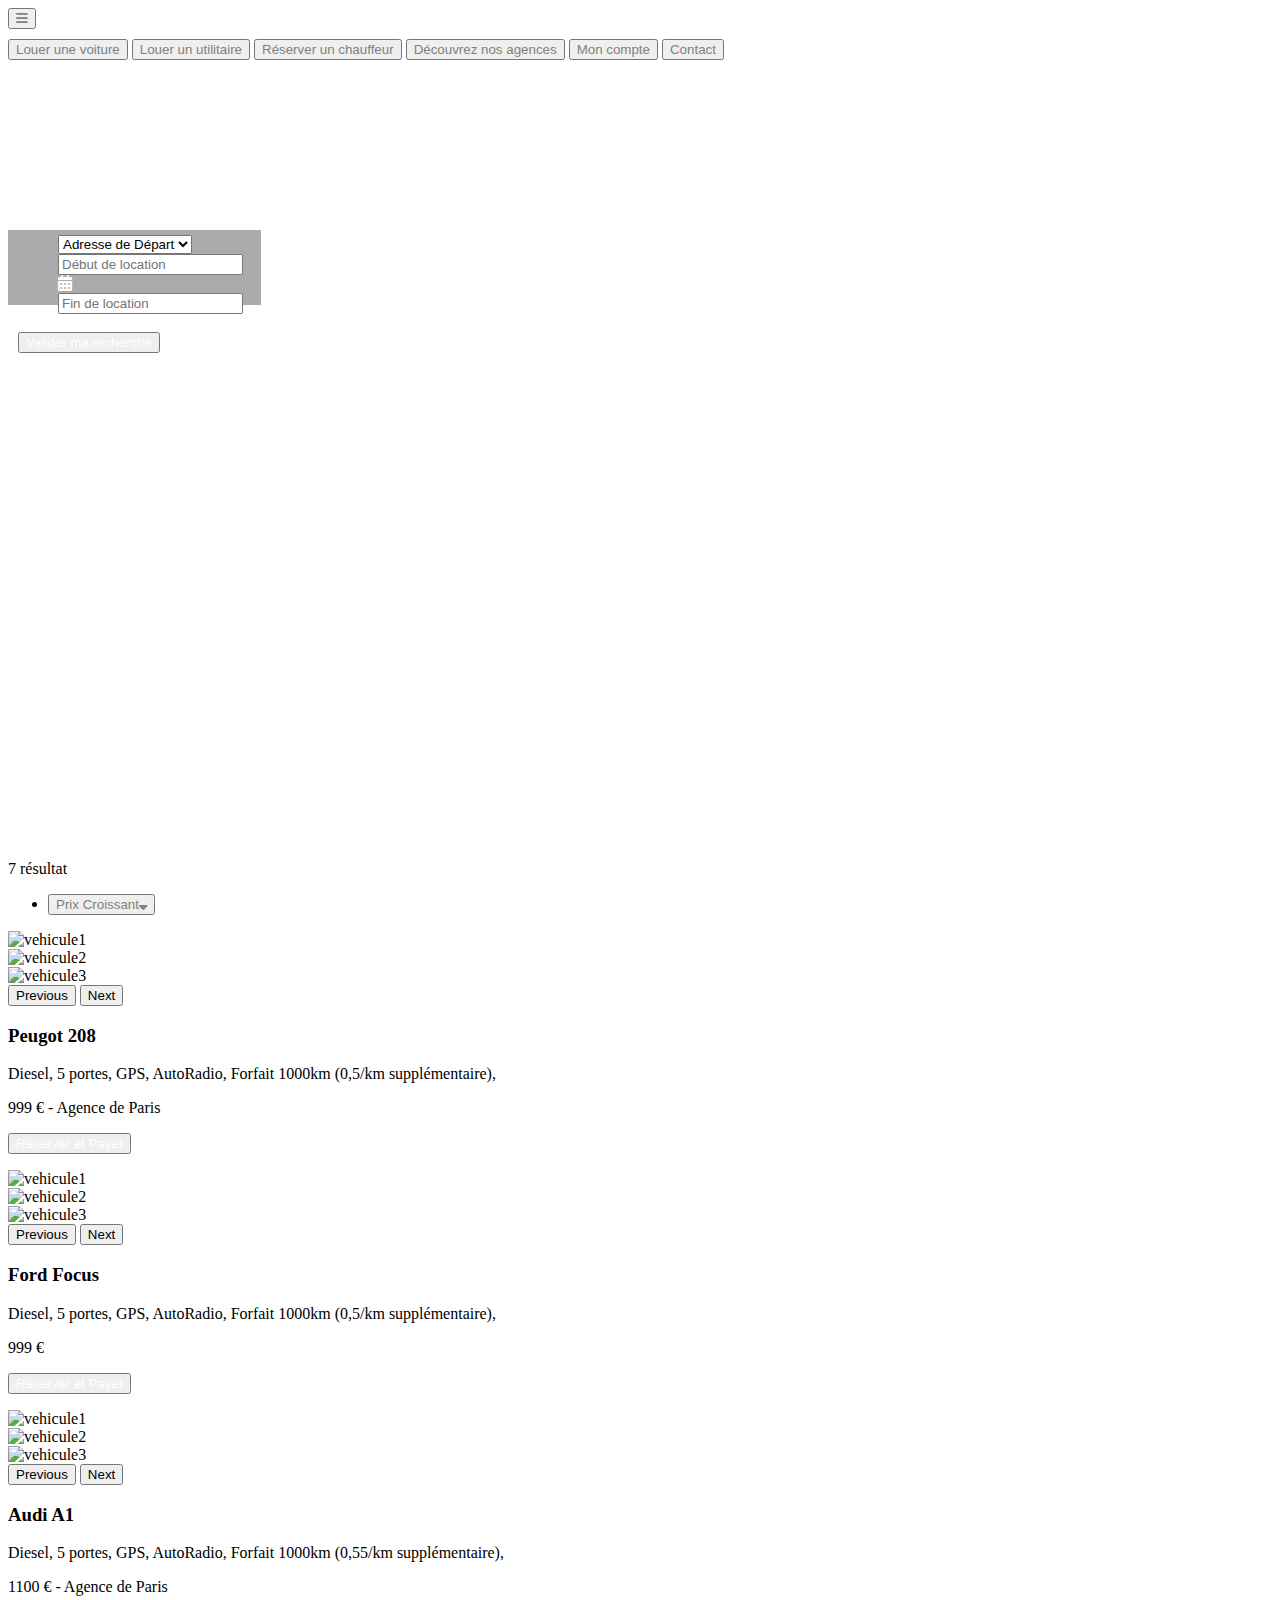
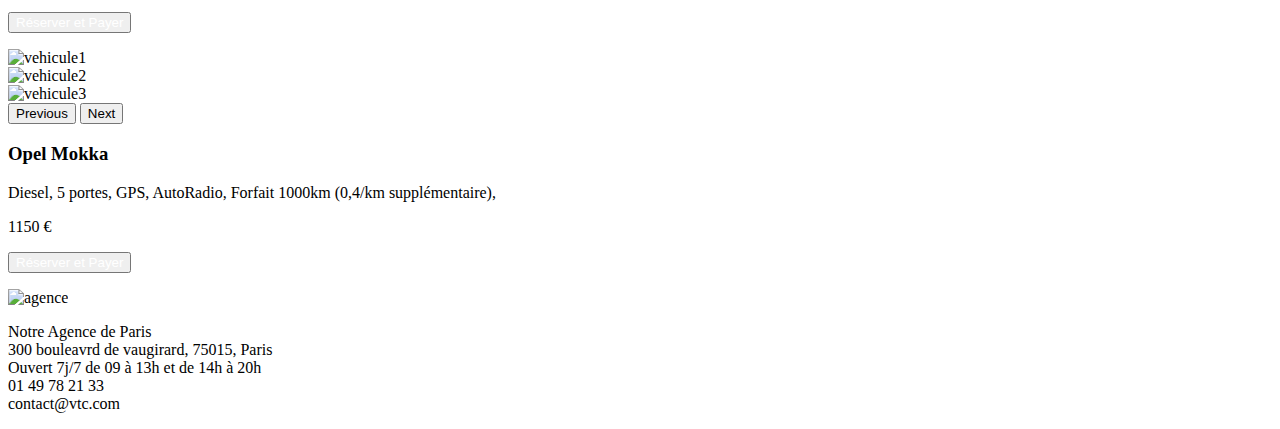
==== commit c54df3dd: "maj" ====
--- a/index.html
+++ b/index.html
@@ -4,6 +4,7 @@
     <meta charset="utf-8" />
     <meta name="viewport" content="width=device-width, initial-scale=1" />
     <title>Bootstrap Eval</title>
+    <link rel="stylesheet" href="style.css" />
     <link
       href="https://cdn.jsdelivr.net/npm/bootstrap@5.2.0-beta1/dist/css/bootstrap.min.css"
       rel="stylesheet"
@@ -25,7 +26,6 @@
       href="https://cdnjs.cloudflare.com/ajax/libs/mdb-ui-kit/4.3.0/mdb.min.css"
       rel="stylesheet"
     />
-    <link rel="stylesheet" href="/style.css" />
   </head>
   <body>
     <!--NavBar-->
@@ -168,21 +168,21 @@
               <div class="carousel-inner">
                 <div class="carousel-item active">
                   <img
-                    src="images/eval_integration/vehicule1.png"
+                    src="images/vehicule1.png"
                     class="d-block w-100"
                     alt="vehicule1"
                   />
                 </div>
                 <div class="carousel-item">
                   <img
-                    src="images/eval_integration/vehicule1.png"
+                    src="images/vehicule1.png"
                     class="d-block w-100"
                     alt="vehicule2"
                   />
                 </div>
                 <div class="carousel-item">
                   <img
-                    src="images/eval_integration/vehicule1.png"
+                    src="images/vehicule1.png"
                     class="d-block w-100"
                     alt="vehicule3"
                   />
@@ -263,21 +263,21 @@
               <div class="carousel-inner">
                 <div class="carousel-item active">
                   <img
-                    src="images/eval_integration/vehicule2.png"
+                    src="images/vehicule2.png"
                     class="d-block w-100"
                     alt="vehicule1"
                   />
                 </div>
                 <div class="carousel-item">
                   <img
-                    src="images/eval_integration/vehicule2.png"
+                    src="images/vehicule2.png"
                     class="d-block w-100"
                     alt="vehicule2"
                   />
                 </div>
                 <div class="carousel-item">
                   <img
-                    src="images/eval_integration/vehicule2.png"
+                    src="images/vehicule2.png"
                     class="d-block w-100"
                     alt="vehicule3"
                   />
@@ -358,21 +358,21 @@
               <div class="carousel-inner">
                 <div class="carousel-item active">
                   <img
-                    src="images/eval_integration/vehicule3.png"
+                    src="images/vehicule3.png"
                     class="d-block w-100"
                     alt="vehicule1"
                   />
                 </div>
                 <div class="carousel-item">
                   <img
-                    src="images/eval_integration/vehicule3.png"
+                    src="images/vehicule3.png"
                     class="d-block w-100"
                     alt="vehicule2"
                   />
                 </div>
                 <div class="carousel-item">
                   <img
-                    src="images/eval_integration/vehicule3.png"
+                    src="images/vehicule3.png"
                     class="d-block w-100"
                     alt="vehicule3"
                   />
@@ -453,21 +453,21 @@
               <div class="carousel-inner">
                 <div class="carousel-item active">
                   <img
-                    src="images/eval_integration/vehicule4.png"
+                    src="images/vehicule4.png"
                     class="d-block w-100"
                     alt="vehicule1"
                   />
                 </div>
                 <div class="carousel-item">
                   <img
-                    src="images/eval_integration/vehicule4.png"
+                    src="images/vehicule4.png"
                     class="d-block w-100"
                     alt="vehicule2"
                   />
                 </div>
                 <div class="carousel-item">
                   <img
-                    src="images/eval_integration/vehicule4.png"
+                    src="images/vehicule4.png"
                     class="d-block w-100"
                     alt="vehicule3"
                   />
@@ -541,7 +541,7 @@
         <section class="row">
           <div class="col-md-6">
             <img
-              src="/images/eval_integration/agence.jpg"
+              src="images/agence.jpg"
               alt="agence"
               class="src"
               width="30%"
--- a/style.css
+++ b/style.css
@@ -11,7 +11,7 @@
 }
 
 header {
-  background-image: url(/images/eval_integration/background.jpg);
+  background-image: url(images/background.jpg);
   background-position: center;
   background-size: cover;
   color: white;
@@ -32,7 +32,7 @@
 }
 header section .search {
   width: 100%;
-  height: 70%;
+  height: 60%;
 }
 header section .groupe1 {
   margin-left: 50px;
